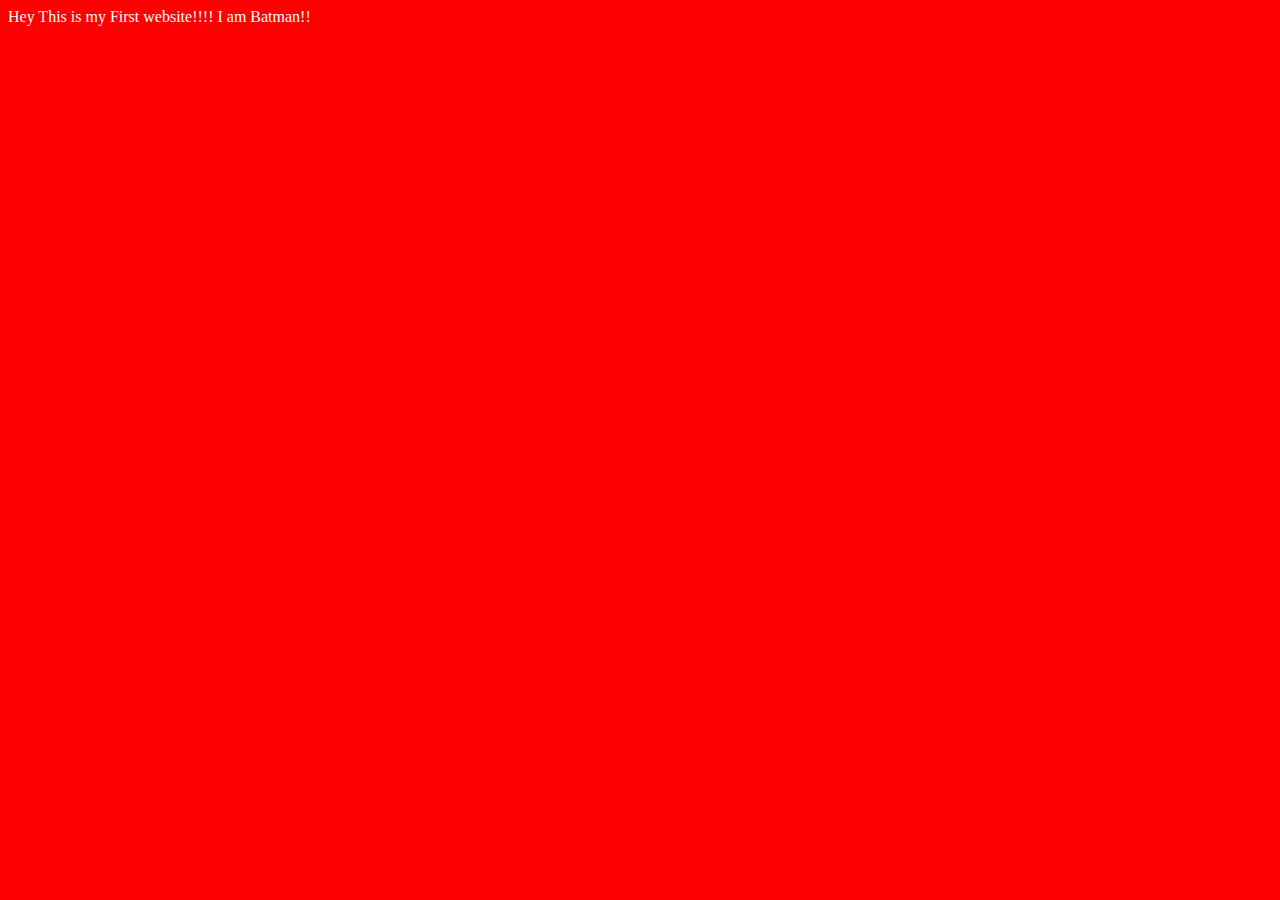
==== Web Development/Lecture002/index.html @ f2b0c8c8 "Sat Dec  7 03:53:26 PM IST 2024" ====
<!DOCTYPE html>
<html lang="en">
<head>
    <meta charset="UTF-8">
    <meta name="viewport" content="width=device-width, initial-scale=1.0">
    <title>Arnav ki first website</title>
    <link rel="stylesheet" href="style.css">
</head>
<body>
    Hey This is my First website!!!!
    I am Batman!!
    <script src="script.js"></script>
</body>
</html>
---- Web Development/Lecture002/style.css ----
body{
    background-color: red;
    color: white;
}
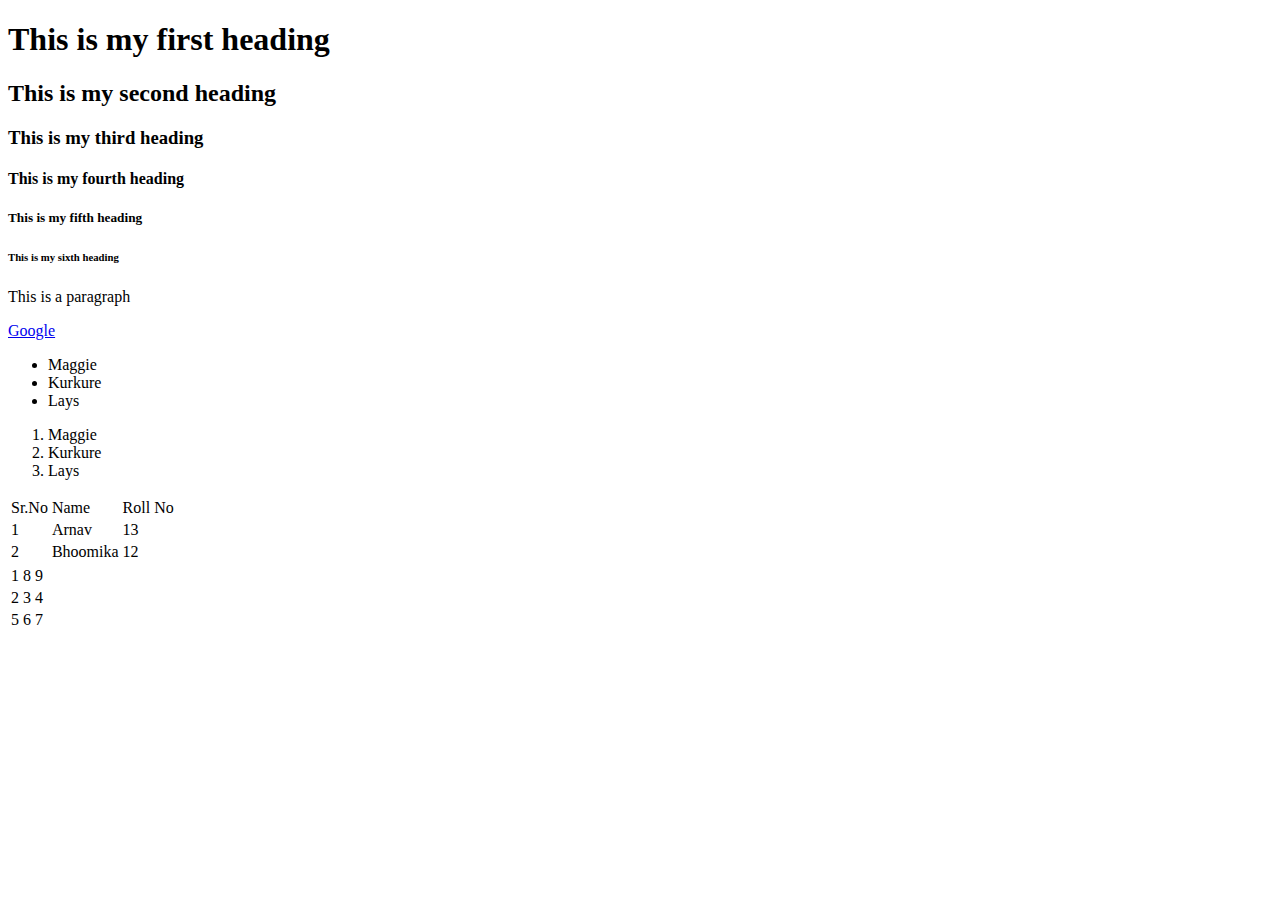
==== commit 92cb866d: "Wed Dec 11 11:00:48 AM IST 2024" ====
--- a/Web Development/Lecture002/index.html
+++ b/Web Development/Lecture002/index.html
@@ -3,12 +3,66 @@
 <head>
     <meta charset="UTF-8">
     <meta name="viewport" content="width=device-width, initial-scale=1.0">
-    <title>Arnav ki first website</title>
-    <link rel="stylesheet" href="style.css">
+    <title>Document</title>
 </head>
 <body>
-    Hey This is my First website!!!!
-    I am Batman!!
-    <script src="script.js"></script>
+    <h1>This is my first heading</h1>
+    <h2>This is my second heading</h2>
+    <h3>This is my third heading</h3>
+    <h4>This is my fourth heading</h4>
+    <h5>This is my fifth heading</h5>
+    <h6>This is my sixth heading</h6>
+
+    <p>This is a paragraph</p>
+
+    <a href="https://www.google.com">Google</a>
+
+    <ul >
+        <li>Maggie</li>
+        <li>Kurkure</li>
+        <li>Lays</li>
+    </ul>
+
+    <ol >
+        <li>Maggie</li>
+        <li>Kurkure</li>
+        <li>Lays</li>
+    </ol>
+
+    <table>
+        <tr>
+            <td>Sr.No</td>
+            <td>Name</td>
+            <td>Roll No</td>
+        </tr>
+        <tr>
+            <td>1</td>
+            <td>Arnav</td>
+            <td>13</td>
+        </tr>
+        <tr>
+            <td>2</td>
+            <td>Bhoomika</td>
+            <td>12</td>
+        </tr>
+    </table>
+
+    <table>
+        <tr>
+            <td>1</td>
+            <td>8</td>
+            <td>9</td>
+        </tr>
+        <tr>
+            <td>2</td>
+            <td>3</td>
+            <td>4</td>
+        </tr>
+        <tr>
+            <td>5</td>
+            <td>6</td>
+            <td>7</td>
+        </tr>
+    </table>
 </body>
 </html>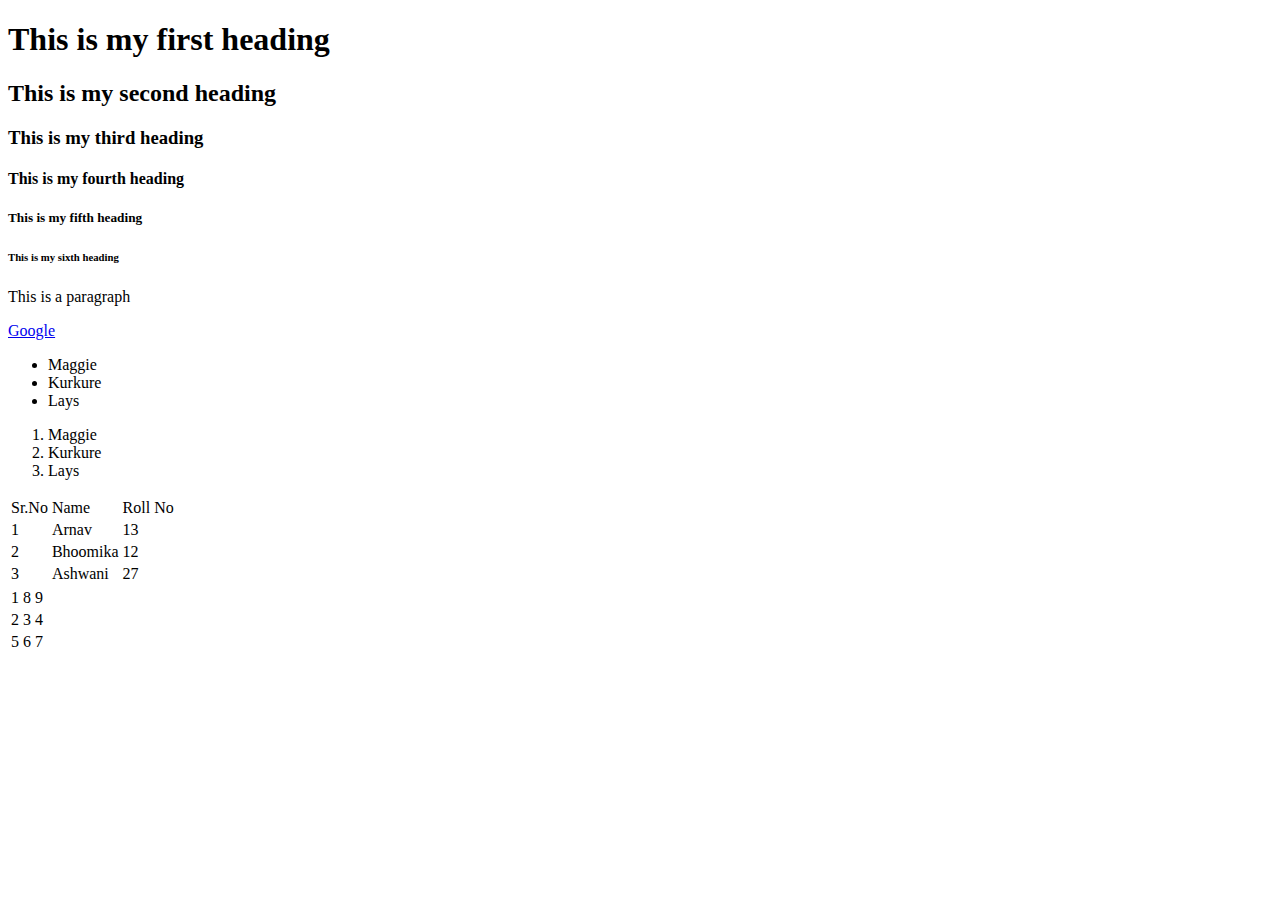
==== commit 8c62d08f: "One row added" ====
--- a/Web Development/Lecture002/index.html
+++ b/Web Development/Lecture002/index.html
@@ -45,6 +45,12 @@
             <td>Bhoomika</td>
             <td>12</td>
         </tr>
+
+        <tr>
+            <td>3</td>
+            <td>Ashwani</td>
+            <td>27</td>
+        </tr>
     </table>
 
     <table>
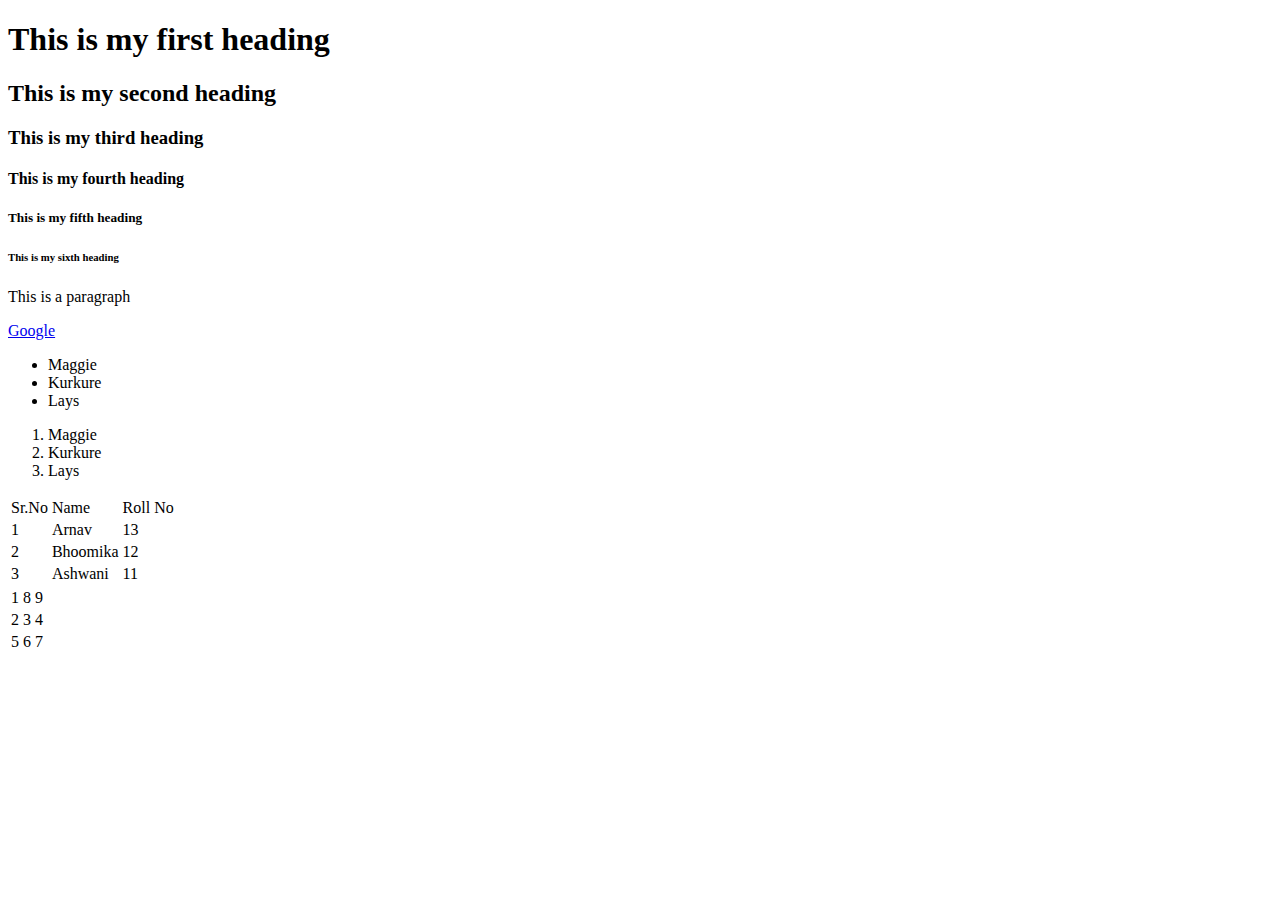
==== commit df5c8d37: "One row added" ====
--- a/Web Development/Lecture002/index.html
+++ b/Web Development/Lecture002/index.html
@@ -49,7 +49,7 @@
         <tr>
             <td>3</td>
             <td>Ashwani</td>
-            <td>27</td>
+            <td>11</td>
         </tr>
     </table>
 
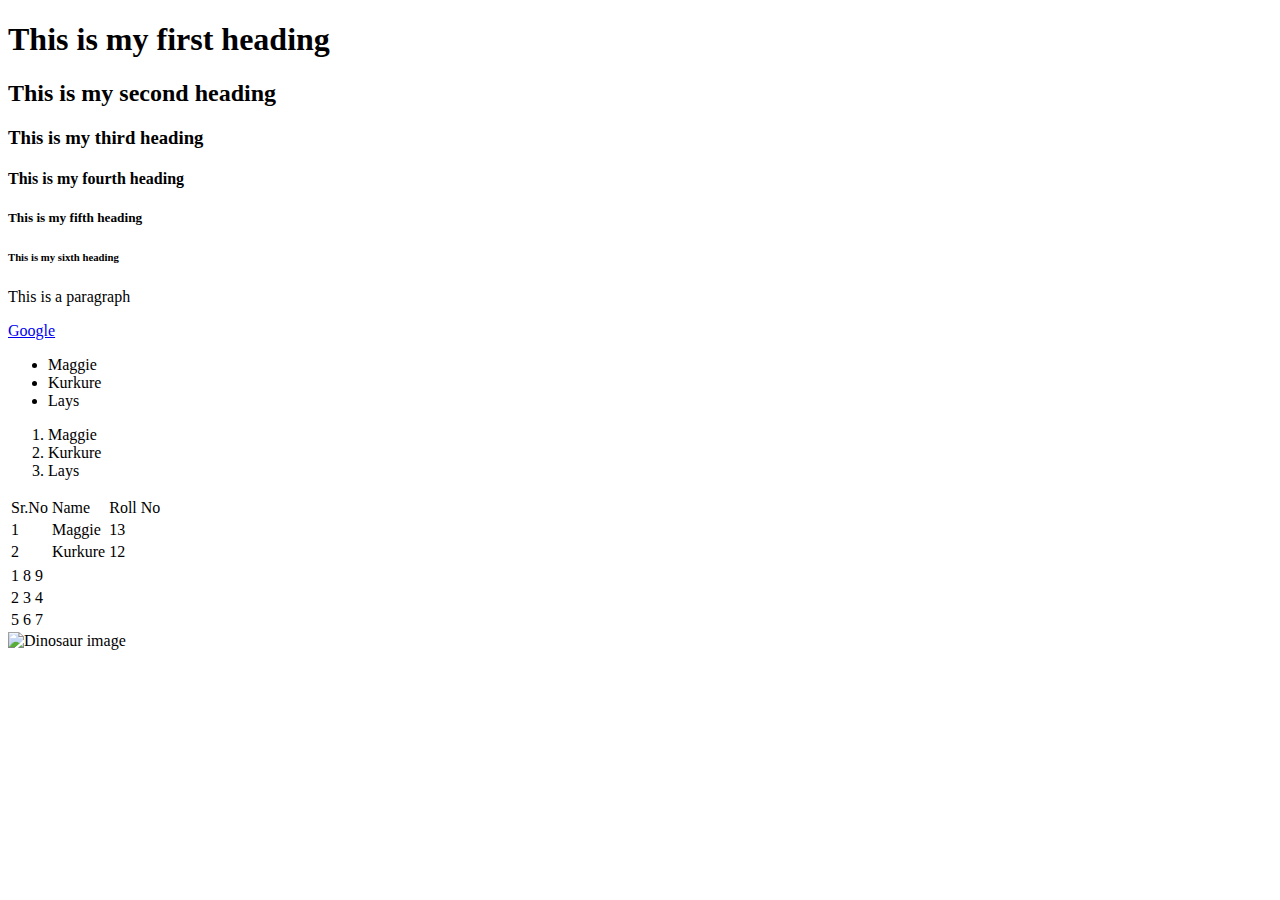
==== commit dc1f1308: "Wed Dec 11 09:52:08 PM IST 2024" ====
--- a/Web Development/Lecture002/index.html
+++ b/Web Development/Lecture002/index.html
@@ -37,19 +37,13 @@
         </tr>
         <tr>
             <td>1</td>
-            <td>Arnav</td>
+            <td>Maggie</td>
             <td>13</td>
         </tr>
         <tr>
             <td>2</td>
-            <td>Bhoomika</td>
+            <td>Kurkure</td>
             <td>12</td>
-        </tr>
-
-        <tr>
-            <td>3</td>
-            <td>Ashwani</td>
-            <td>11</td>
         </tr>
     </table>
 
@@ -70,5 +64,7 @@
             <td>7</td>
         </tr>
     </table>
+    
+    <img src="https://t3.ftcdn.net/jpg/04/56/31/66/240_F_456316681_khoRnKqVS9hzlge4qlaHuQDBxjHCtDQZ.jpg" alt="Dinosaur image">
 </body>
 </html>